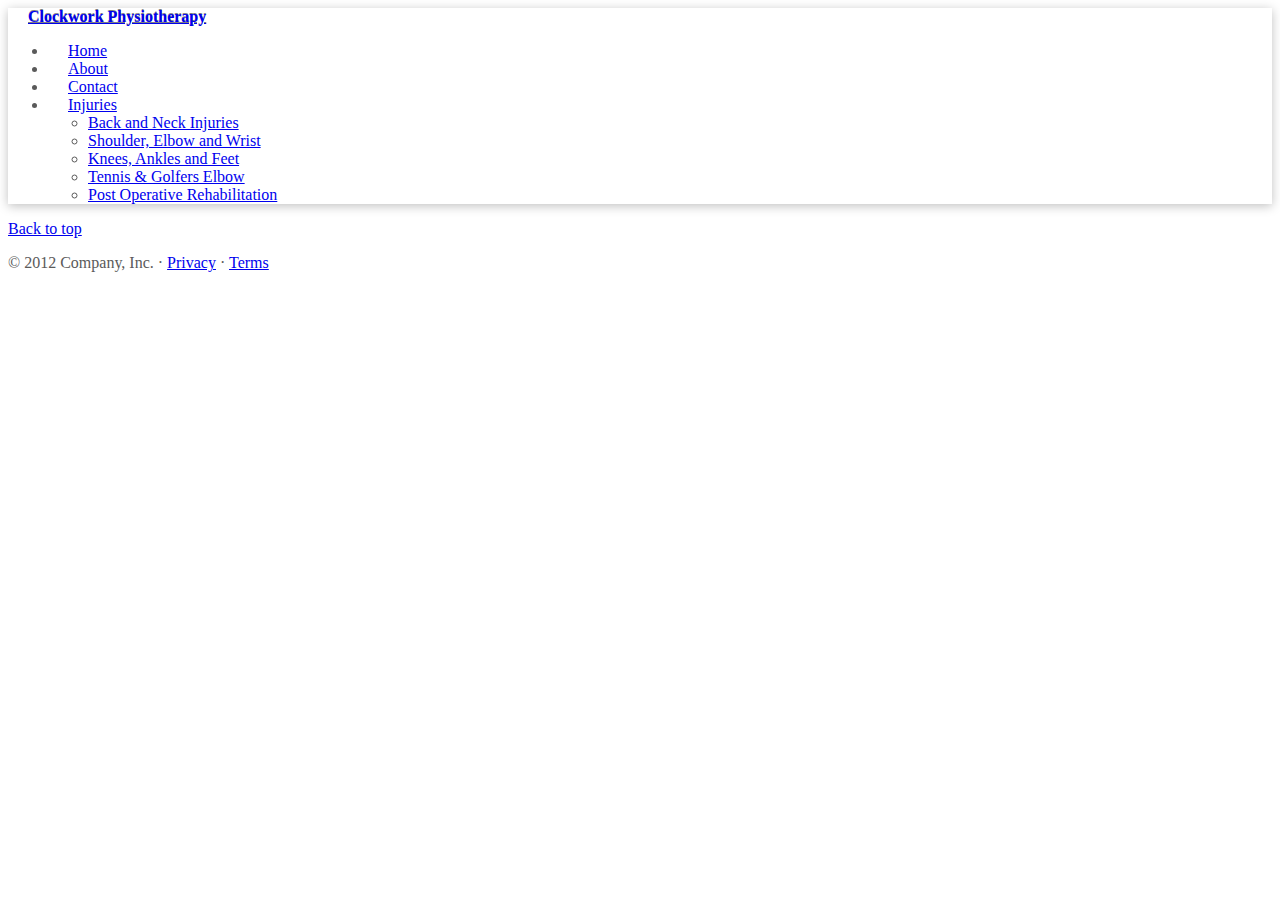
==== app/index.html @ 3b86e5ee "Initial project" ====
<!DOCTYPE html>
<!--[if lt IE 7]>
<html class="no-js lt-ie9 lt-ie8 lt-ie7">
<![endif]-->
<!--[if IE 7]>
<html class="no-js lt-ie9 lt-ie8">
<![endif]-->
<!--[if IE 8]>
<html class="no-js lt-ie9">
<![endif]-->
<!--[if gt IE 8]>
<!-->
<html class="no-js">
<!--<![endif]-->

<head>
    <meta charset="utf-8"/>
    <meta http-equiv="X-UA-Compatible" content="IE=edge,chrome=1"/>
    <title>
    </title>
    <meta name="description" content=""/>
    <meta name="viewport" content="width=device-width"/>
    <link rel="stylesheet" href="styles/main.css"/>
</head>

<body ng-app="clockworkApp">
<!-- NAVBAR==================================================- ->
<div class="navbar-wrapper">
<!-- Wrap the .navbar in .container to center it within the absolutely positioned parent. -->
<div class="container">
    <div class="navbar navbar-inverse">
        <div class="navbar-inner">
            <!-- Responsive Navbar Part 1: Button for triggering responsive navbar
   (not covered in tutorial). Include responsive CSS to utilize. -->
            <a class="btn btn-navbar" data-toggle="collapse" data-target=".nav-collapse">
                <span class="icon-bar"></span>
                <span class="icon-bar"></span>
                <span class="icon-bar"></span>
            </a>
            <a class="brand" href="#">Clockwork Physiotherapy</a>
            <!-- Responsive Navbar Part 2: Place all navbar contents you want collapsed
          withing .navbar-collapse.collapse. -->
            <div class="nav-collapse collapse">
                <ul class="nav">
                    <li class="active">
                        <a href="#">Home</a>
                    </li>
                    <li>
                        <a href="#about">About</a>
                    </li>
                    <li>
                        <a href="#contact">Contact</a>
                    </li>
                    <!-- Read about Bootstrap dropdowns at http://twitter.github.com/bootstrap/javascript.html#dropdowns
                    -->
                    <li class="dropdown">
                        <a href="#" class="dropdown-toggle" data-toggle="dropdown">Injuries <b class="caret"></b></a>
                        <ul class="dropdown-menu">
                            <li>
                                <a href="#">Back and Neck Injuries</a>
                            </li>
                            <li>
                                <a href="#">Shoulder, Elbow and Wrist</a>
                            </li>
                            <li>
                                <a href="#">Knees, Ankles and Feet</a>
                            </li>
                            <li>
                                <a href="#">Tennis & Golfers Elbow</a>
                            </li>
                            <li>
                                <a href="#">Post Operative Rehabilitation</a>
                            </li>
                        </ul>
                    </li>
                </ul>
            </div>
            <!--/.nav-collapse -->
        </div>
        <!-- /.navbar-inner -->
    </div>
    <!-- /.navbar -->
</div>
<!-- /.container -->
</div>
<!-- /.navbar-wrapper -->

<!-- Carousel==================================================- ->
<div id="myCarousel" class="carousel slide">
<div class="carousel-inner">
<div class="item active">
<img src="../assets/img/examples/slide-01.jpg" alt="">
<div class="container">
  <div class="carousel-caption">
    <h1>Integrated Therapy.</h1>
    <p class="lead">Via combination of diverse treatment approaches we aim to offer the best holistic care possible,  helping you reach your potential and enjoy a high quality of life, whatever your age, problem or goals.</p>
  </div>
</div>
</div>
<div class="item">
<img src="../assets/img/examples/slide-02.jpg" alt="">
<div class="container">
  <div class="carousel-caption">
    <h1>Neck & Back</h1>
    <p class="lead">
Back and Neck pain are often the result of acute trauma or injury, poor posture habits and the accumulation of physical stress on the spine. But there are other causes of back pain such as inflammation and degenerative disorders affecting the joints, such as arthritis.
  </p>
    <a class="btn btn-large btn-primary" href="#">Learn more</a>
  </div>
</div>
</div>
<div class="item">
<img src="../assets/img/examples/slide-03.jpg" alt="">
<div class="container">
  <div class="carousel-caption">
    <h1>Sports Injuries</h1>
    <p class="lead">Sports Injuries
With a strong background in working with both national and international athletes, such as the Irish hockey teams and 1st division Rugby Players, Kathy’s understanding of an athlete’s biomechanics, the physical demands particular to their sport and associated injuries ensures a high standard of care and rehabilitation.</p>
  </div>
</div>
</div>
</div>
<a class="left carousel-control" href="#myCarousel" data-slide="prev">&lsaquo;</a>
      <a class="right carousel-control" href="#myCarousel" data-slide="next">&rsaquo;</a>
    </div><!-- /.carousel -->
<!--[if lt IE 7]>
<p class="chromeframe">
    You are using an outdated browser.
    <a href="http://browsehappy.com/">Upgrade your browser today</a>
    or
    <a href="http://www.google.com/chromeframe/?redirect=true">install Google Chrome Frame</a>
    to better experience this site.
</p>
<![endif]-->
<!--[if lt IE 9]>
<script src="scripts/vendor/es5-shim.min.js">
</script>
<script src="scripts/vendor/json3.min.js">
</script>
<![endif]-->

<!-- Add your site or application content here -->
<div class="container" ng-view>
</div>

<!-- FOOTER -->
<footer>
    <p class="pull-right">
        <a href="#">Back to top</a>
    </p>

    <p>
        &copy; 2012 Company, Inc. &middot;
        <a href="#">Privacy</a>
        &middot;
        <a href="#">Terms</a>
    </p>
</footer>
<script src="scripts/vendor/angular.js">
</script>
<!-- build:js scripts/scripts.js -->
<script src="scripts/app.js">
</script>
<script src="scripts/controllers/main.js">
</script>
<script src="scripts/controllers/about-us.js">
</script>
<!-- endbuild -->
<!-- Google Analytics: change UA-XXXXX-X to be your site's ID. -->
<script>
    var _gaq = [
        ['_setAccount', 'UA-XXXXX-X'],
        ['_trackPageview']
    ];
    (function (d, t) {
        var g = d.createElement(t),
                s = d.getElementsByTagName(t)[0];
        g.src = ('https:' == location.protocol ? '//ssl' : '//www') + '.google-analytics.com/ga.js';
        s.parentNode.insertBefore(g, s)
    }(document, 'script'));
</script>
</body>

</html>
---- app/styles/main.css ----
/* Will be compiled down to a single stylesheet with your sass files */
/* GLOBAL STYLES
-------------------------------------------------- */
/* Padding below the footer and lighter body text */

body {
  padding-bottom: 40px;
  color: #5a5a5a;
}



/* CUSTOMIZE THE NAVBAR
-------------------------------------------------- */

/* Special class on .container surrounding .navbar, used for positioning it into place. */
.navbar-wrapper {
  position: absolute;
  top: 0;
  left: 0;
  right: 0;
  z-index: 10;
  margin-top: 20px;
  margin-bottom: -90px; /* Negative margin to pull up carousel. 90px is roughly margins and height of navbar. */
}
.navbar-wrapper .navbar {

}

/* Remove border and change up box shadow for more contrast */
.navbar .navbar-inner {
  border: 0;
  -webkit-box-shadow: 0 2px 10px rgba(0,0,0,.25);
     -moz-box-shadow: 0 2px 10px rgba(0,0,0,.25);
          box-shadow: 0 2px 10px rgba(0,0,0,.25);
}

/* Downsize the brand/project name a bit */
.navbar .brand {
  padding: 14px 20px 16px; /* Increase vertical padding to match navbar links */
  font-size: 16px;
  font-weight: bold;
  text-shadow: 0 -1px 0 rgba(0,0,0,.5);
}

/* Navbar links: increase padding for taller navbar */
.navbar .nav > li > a {
  padding: 15px 20px;
}

/* Offset the responsive button for proper vertical alignment */
.navbar .btn-navbar {
  margin-top: 10px;
}



/* CUSTOMIZE THE NAVBAR
-------------------------------------------------- */

/* Carousel base class */
.carousel {
  margin-bottom: 60px;
}

.carousel .container {
  position: relative;
  z-index: 9;
}

.carousel-control {
  height: 80px;
  margin-top: 0;
  font-size: 120px;
  text-shadow: 0 1px 1px rgba(0,0,0,.4);
  background-color: transparent;
  border: 0;
}

.carousel .item {
  height: 500px;
}
.carousel img {
  position: absolute;
  top: 0;
  left: 0;
  min-width: 100%;
  height: 500px;
}

.carousel-caption {
  background-color: transparent;
  position: static;
  max-width: 550px;
  padding: 0 20px;
  margin-top: 200px;
}
.carousel-caption h1,
.carousel-caption .lead {
  margin: 0;
  line-height: 1.25;
  color: #fff;
  text-shadow: 0 1px 1px rgba(0,0,0,.4);
}
.carousel-caption .btn {
  margin-top: 10px;
}



/* MARKETING CONTENT
-------------------------------------------------- */

/* Center align the text within the three columns below the carousel */
.marketing .span4 {
  text-align: center;
}
.marketing h2 {
  font-weight: normal;
}
.marketing .span4 p {
  margin-left: 10px;
  margin-right: 10px;
}


/* Featurettes
------------------------- */

.featurette-divider {
  margin: 80px 0; /* Space out the Bootstrap <hr> more */
}
.featurette {
  padding-top: 120px; /* Vertically center images part 1: add padding above and below text. */
  overflow: hidden; /* Vertically center images part 2: clear their floats. */
}
.featurette-image {
  margin-top: -120px; /* Vertically center images part 3: negative margin up the image the same amount of the padding to center it. */
}

/* Give some space on the sides of the floated elements so text doesn't run right into it. */
.featurette-image.pull-left {
  margin-right: 40px;
}
.featurette-image.pull-right {
  margin-left: 40px;
}

/* Thin out the marketing headings */
.featurette-heading {
  font-size: 50px;
  font-weight: 300;
  line-height: 1;
  letter-spacing: -1px;
}



/* RESPONSIVE CSS
-------------------------------------------------- */

@media (max-width: 979px) {

  .container.navbar-wrapper {
    margin-bottom: 0;
    width: auto;
  }
  .navbar-inner {
    border-radius: 0;
    margin: -20px 0;
  }

  .carousel .item {
    height: 500px;
  }
  .carousel img {
    width: auto;
    height: 500px;
  }

  .featurette {
    height: auto;
    padding: 0;
  }
  .featurette-image.pull-left,
  .featurette-image.pull-right {
    display: block;
    float: none;
    max-width: 40%;
    margin: 0 auto 20px;
  }
}


@media (max-width: 767px) {

  .navbar-inner {
    margin: -20px;
  }

  .carousel {
    margin-left: -20px;
    margin-right: -20px;
  }
  .carousel .container {

  }
  .carousel .item {
    height: 300px;
  }
  .carousel img {
    height: 300px;
  }
  .carousel-caption {
    width: 65%;
    padding: 0 70px;
    margin-top: 100px;
  }
  .carousel-caption h1 {
    font-size: 30px;
  }
  .carousel-caption .lead,
  .carousel-caption .btn {
    font-size: 18px;
  }

  .marketing .span4 + .span4 {
    margin-top: 40px;
  }

  .featurette-heading {
    font-size: 30px;
  }
  .featurette .lead {
    font-size: 18px;
    line-height: 1.5;
  }

}
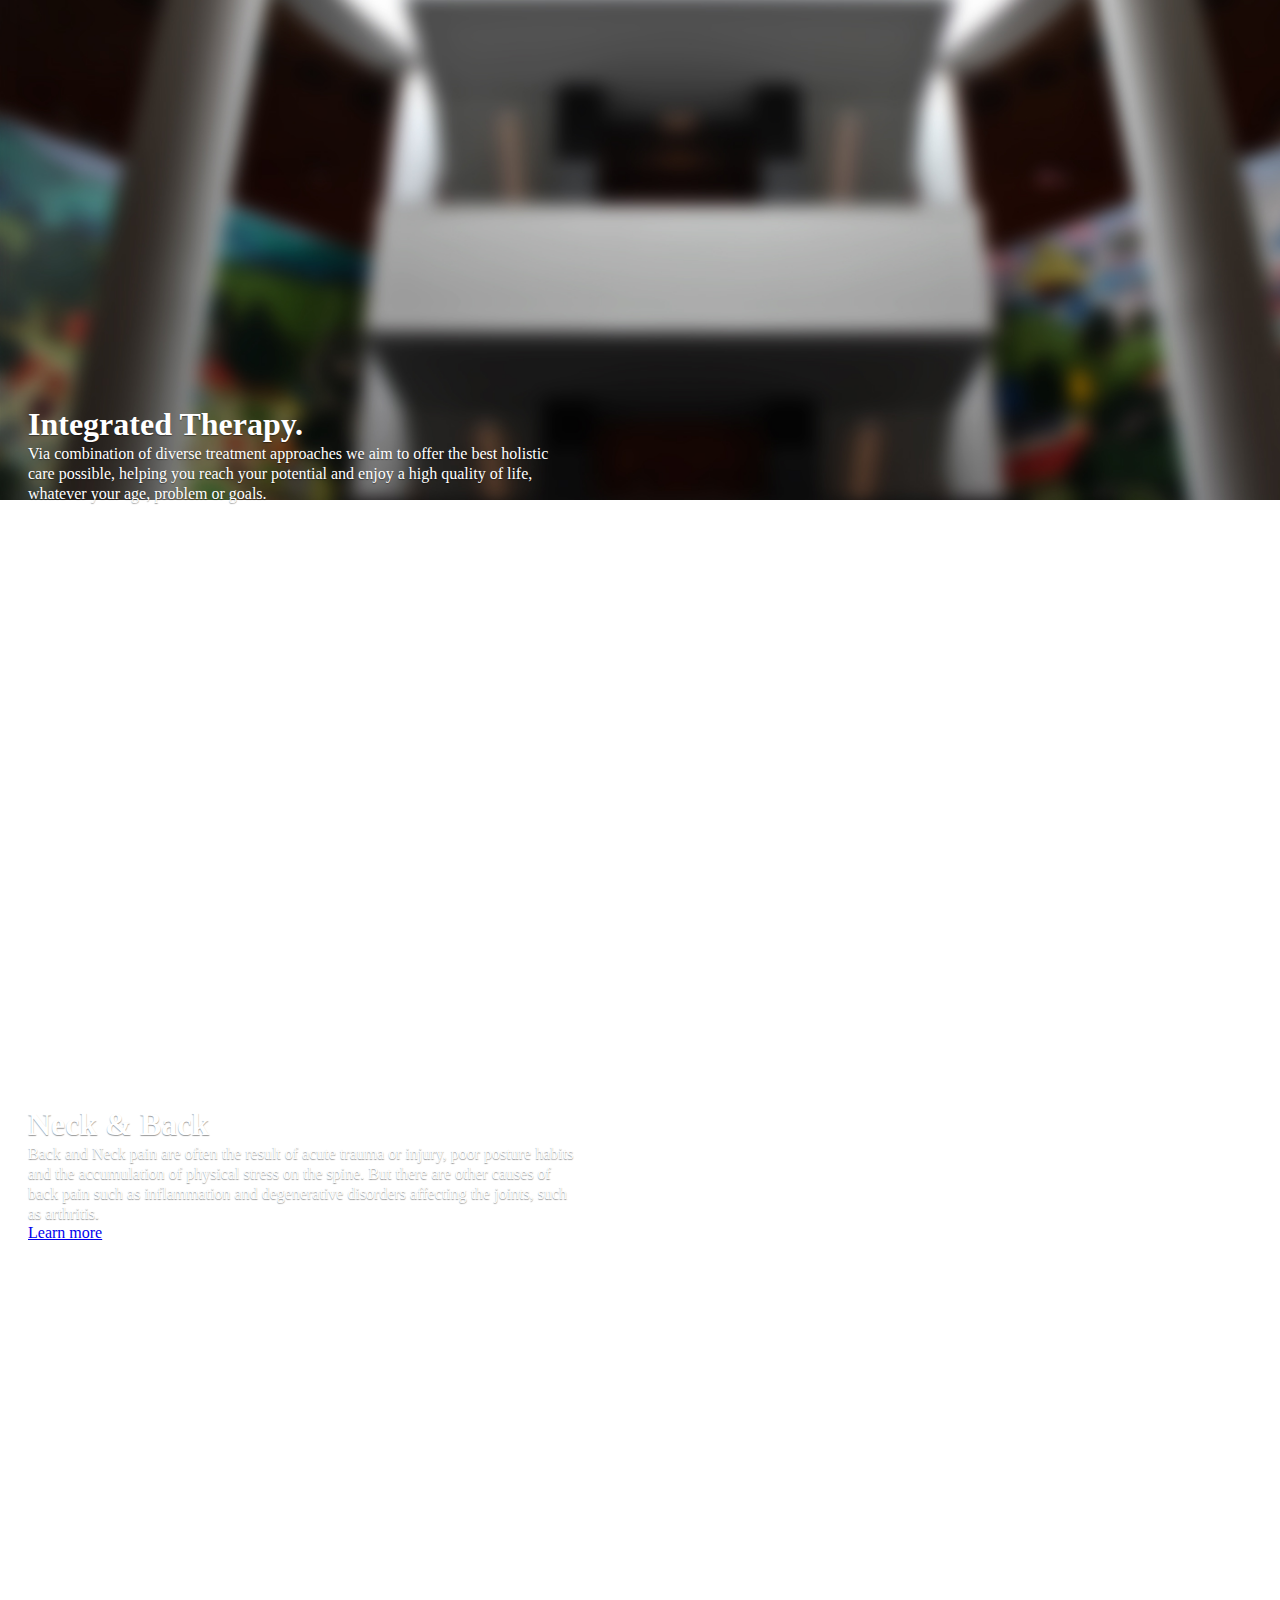
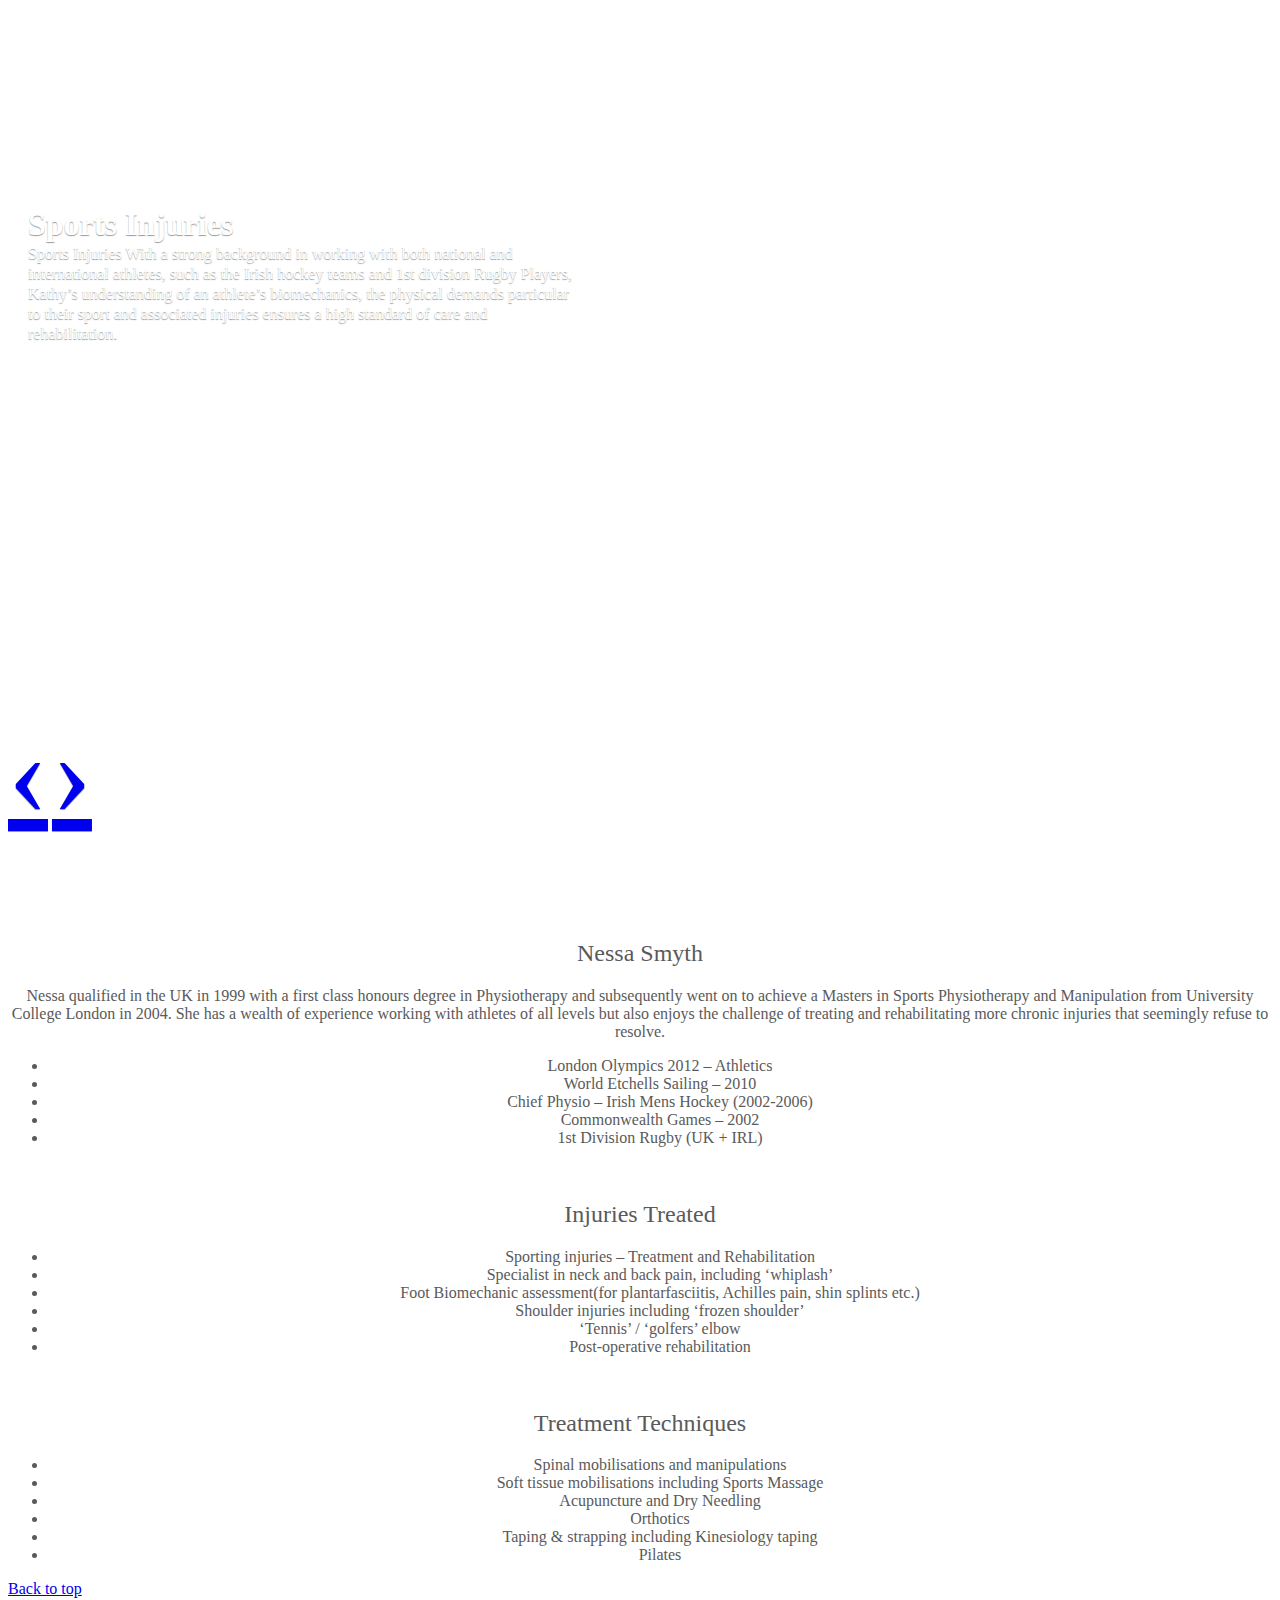
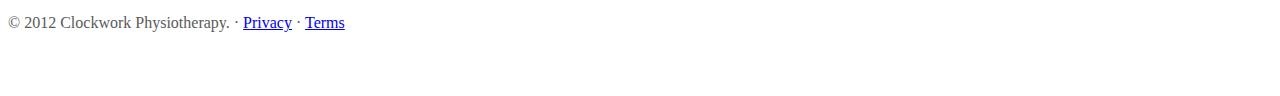
==== commit 8d1d37ef: "Added carousel and some styling" ====
--- a/app/index.html
+++ b/app/index.html
@@ -85,11 +85,10 @@
 </div>
 <!-- /.navbar-wrapper -->
 
-<!-- Carousel==================================================- ->
 <div id="myCarousel" class="carousel slide">
 <div class="carousel-inner">
 <div class="item active">
-<img src="../assets/img/examples/slide-01.jpg" alt="">
+<img src="images/slide-01.jpg" alt="">
 <div class="container">
   <div class="carousel-caption">
     <h1>Integrated Therapy.</h1>
@@ -98,7 +97,7 @@
 </div>
 </div>
 <div class="item">
-<img src="../assets/img/examples/slide-02.jpg" alt="">
+<img src="images/slide-02.jpg" alt="">
 <div class="container">
   <div class="carousel-caption">
     <h1>Neck & Back</h1>
@@ -110,7 +109,7 @@
 </div>
 </div>
 <div class="item">
-<img src="../assets/img/examples/slide-03.jpg" alt="">
+<img src="images/slide-03.jpg" alt="">
 <div class="container">
   <div class="carousel-caption">
     <h1>Sports Injuries</h1>
@@ -150,7 +149,7 @@
     </p>
 
     <p>
-        &copy; 2012 Company, Inc. &middot;
+        &copy; 2012 Clockwork Physiotherapy. &middot;
         <a href="#">Privacy</a>
         &middot;
         <a href="#">Terms</a>
--- a/app/styles/main.css
+++ b/app/styles/main.css
@@ -8,6 +8,14 @@
   color: #5a5a5a;
 }
 
+.custom-hero-unit {
+  padding: 20px;
+  margin-bottom: 30px;
+  background-color: #eeeeee;
+  -webkit-border-radius: 6px;
+  -moz-border-radius: 6px;
+  border-radius: 6px;
+}
 
 
 /* CUSTOMIZE THE NAVBAR
@@ -237,3 +245,7 @@
   }
 
 }
+
+
+
+
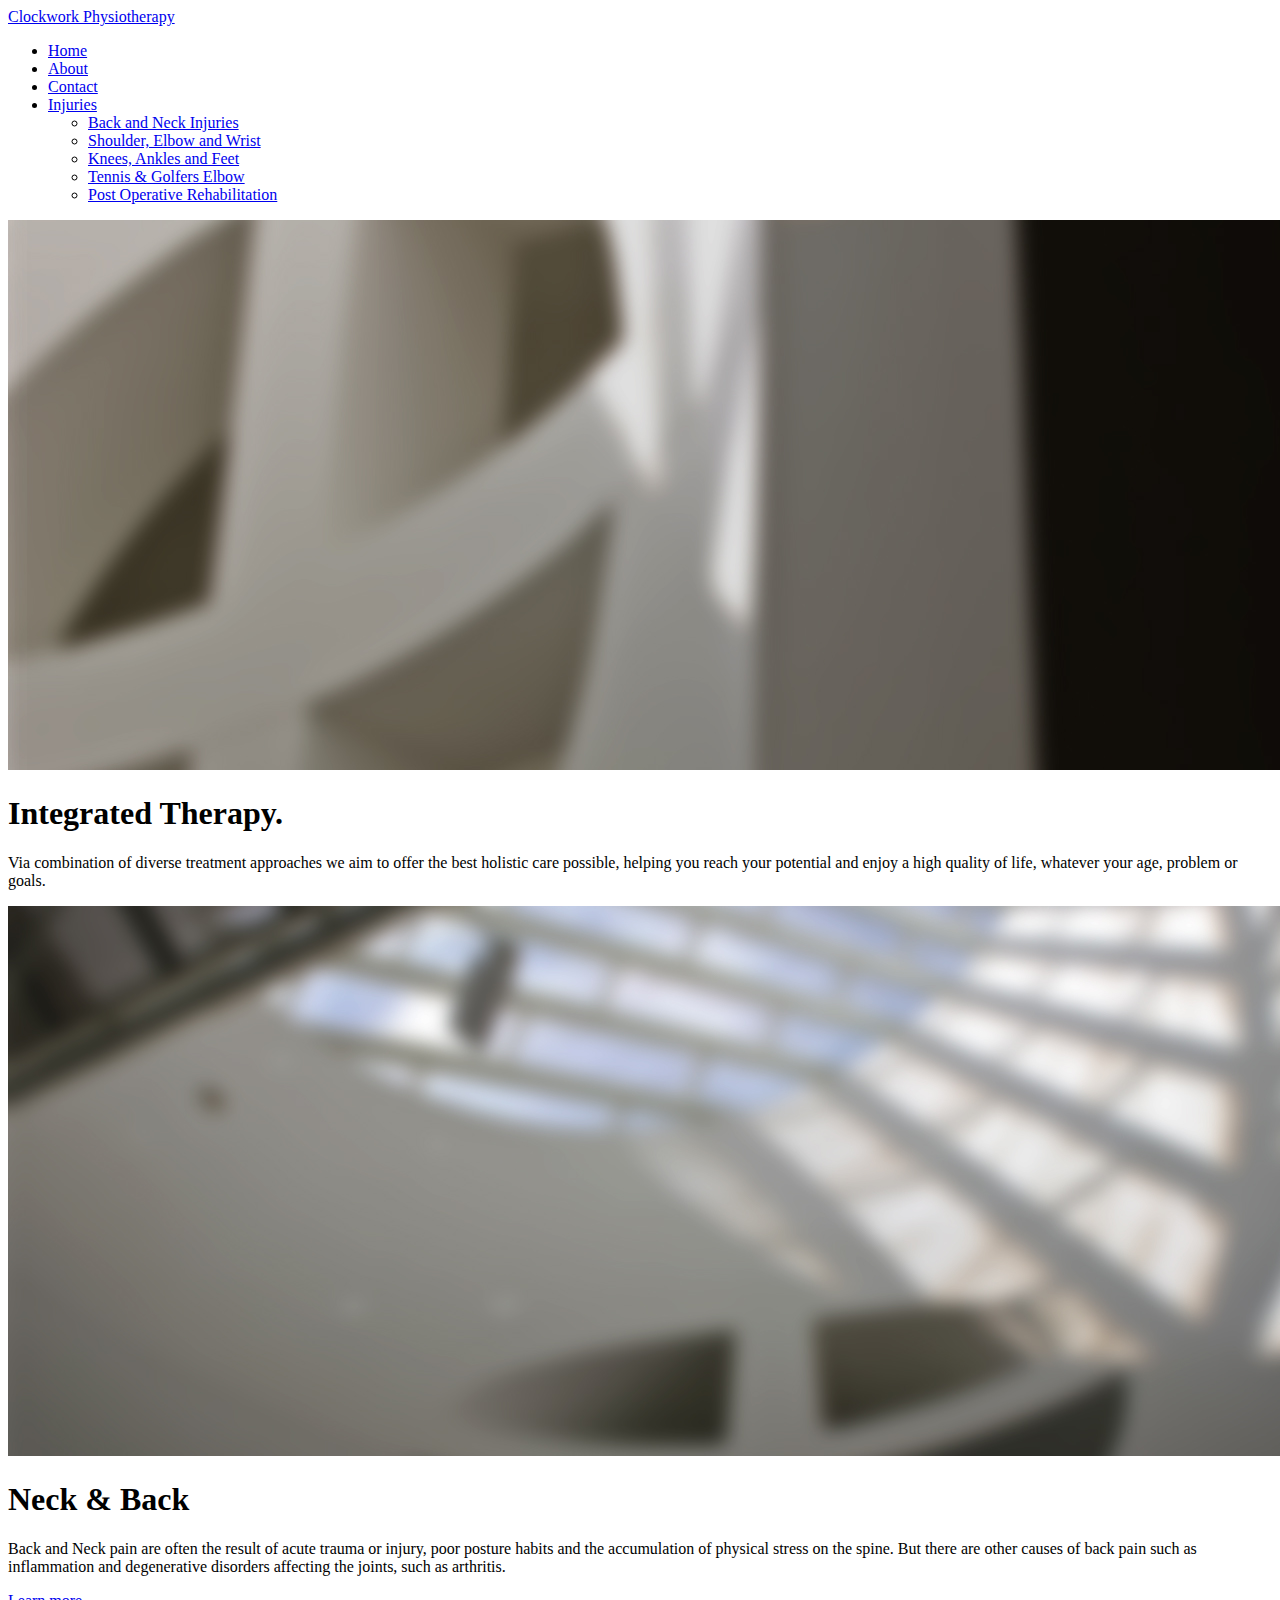
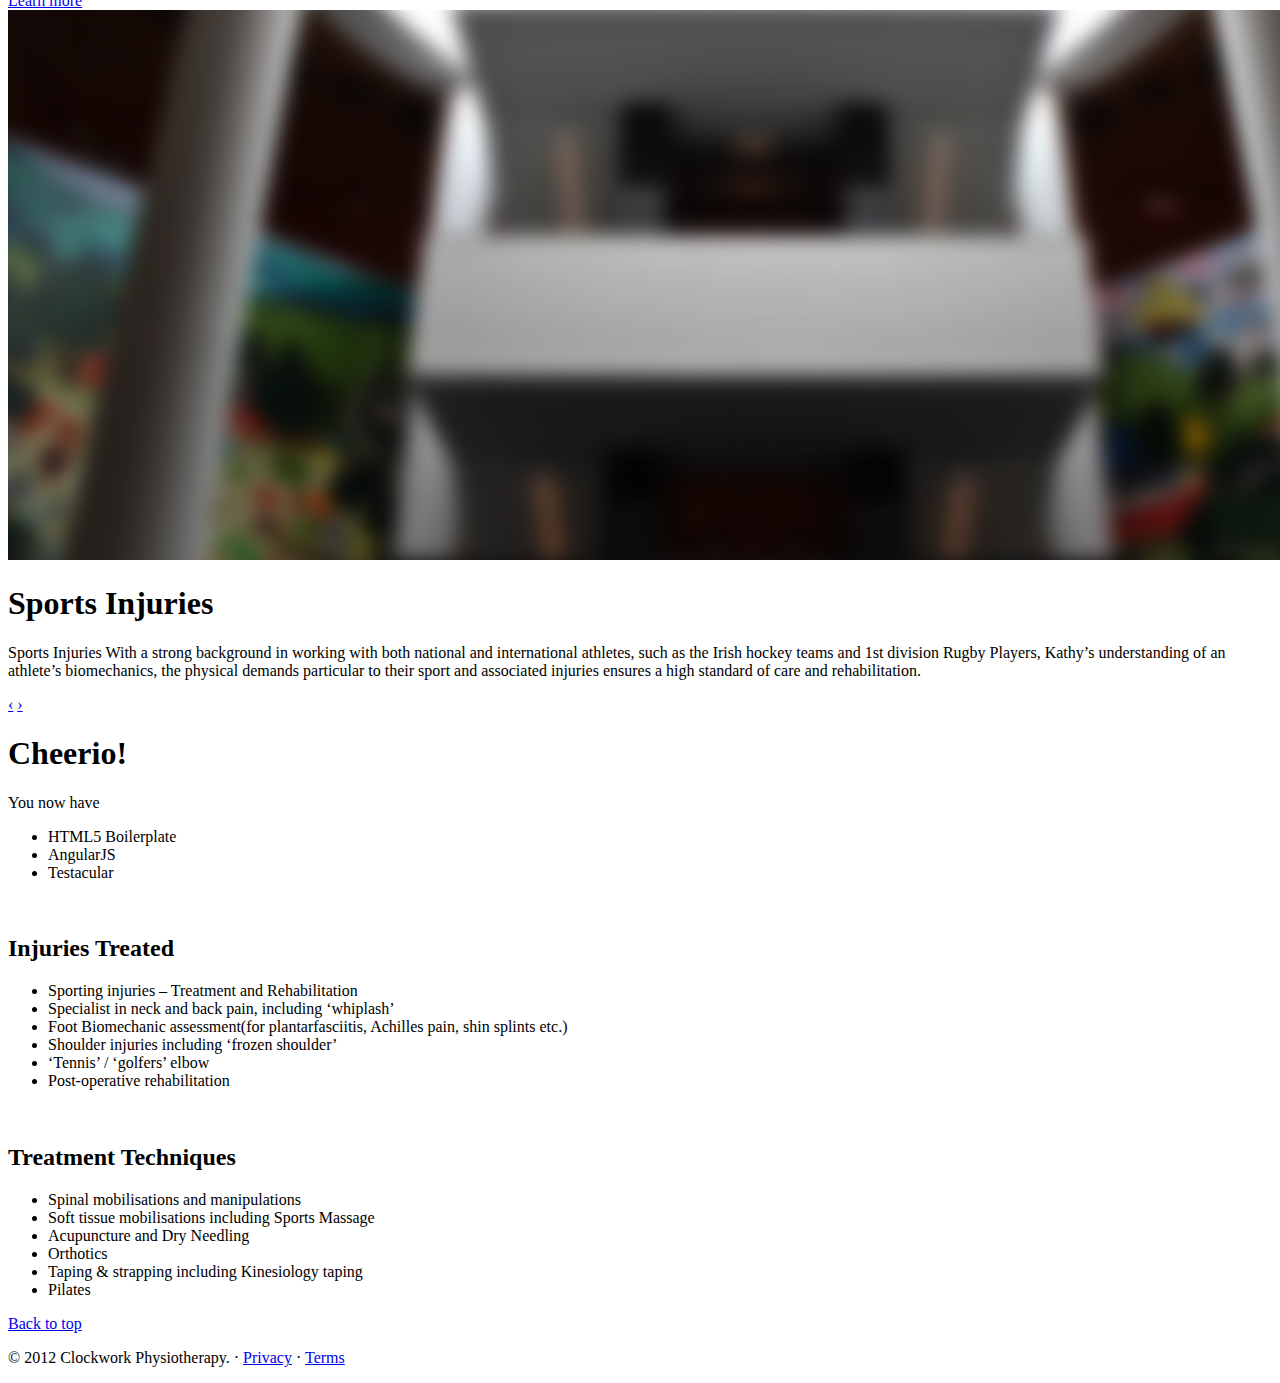
==== commit 55a57e92: "Refactor - got rid of existing compass css" ====
--- a/app/index.html
+++ b/app/index.html
@@ -1,29 +1,18 @@
 <!DOCTYPE html>
-<!--[if lt IE 7]>
-<html class="no-js lt-ie9 lt-ie8 lt-ie7">
-<![endif]-->
-<!--[if IE 7]>
-<html class="no-js lt-ie9 lt-ie8">
-<![endif]-->
-<!--[if IE 8]>
-<html class="no-js lt-ie9">
-<![endif]-->
-<!--[if gt IE 8]>
-<!-->
-<html class="no-js">
-<!--<![endif]-->
+<!--[if lt IE 7]>      <html class="no-js lt-ie9 lt-ie8 lt-ie7"> <![endif]-->
+<!--[if IE 7]>         <html class="no-js lt-ie9 lt-ie8"> <![endif]-->
+<!--[if IE 8]>         <html class="no-js lt-ie9"> <![endif]-->
+<!--[if gt IE 8]><!--> <html class="no-js"> <!--<![endif]-->
+    <head>
+        <meta charset="utf-8"/>
+        <meta http-equiv="X-UA-Compatible" content="IE=edge,chrome=1"/>
+        <title></title>
+        <meta name="description" content=""/>
+        <meta name="viewport" content="width=device-width"/>
+        <link rel="stylesheet" href="styles/main.css"/>
 
-<head>
-    <meta charset="utf-8"/>
-    <meta http-equiv="X-UA-Compatible" content="IE=edge,chrome=1"/>
-    <title>
-    </title>
-    <meta name="description" content=""/>
-    <meta name="viewport" content="width=device-width"/>
-    <link rel="stylesheet" href="styles/main.css"/>
-</head>
-
-<body ng-app="clockworkApp">
+    </head>
+    <body ng-app="clockworkApp">
 <!-- NAVBAR==================================================- ->
 <div class="navbar-wrapper">
 <!-- Wrap the .navbar in .container to center it within the absolutely positioned parent. -->
@@ -122,25 +111,17 @@
 <a class="left carousel-control" href="#myCarousel" data-slide="prev">&lsaquo;</a>
       <a class="right carousel-control" href="#myCarousel" data-slide="next">&rsaquo;</a>
     </div><!-- /.carousel -->
-<!--[if lt IE 7]>
-<p class="chromeframe">
-    You are using an outdated browser.
-    <a href="http://browsehappy.com/">Upgrade your browser today</a>
-    or
-    <a href="http://www.google.com/chromeframe/?redirect=true">install Google Chrome Frame</a>
-    to better experience this site.
-</p>
-<![endif]-->
-<!--[if lt IE 9]>
-<script src="scripts/vendor/es5-shim.min.js">
-</script>
-<script src="scripts/vendor/json3.min.js">
-</script>
-<![endif]-->
+        <!--[if lt IE 7]>
+            <p class="chromeframe">You are using an outdated browser. <a href="http://browsehappy.com/">Upgrade your browser today</a> or <a href="http://www.google.com/chromeframe/?redirect=true">install Google Chrome Frame</a> to better experience this site.</p>
+        <![endif]-->
+        
+        <!--[if lt IE 9]>
+            <script src="scripts/vendor/es5-shim.min.js"></script>
+            <script src="scripts/vendor/json3.min.js"></script>
+        <![endif]-->
 
-<!-- Add your site or application content here -->
-<div class="container" ng-view>
-</div>
+        <!-- Add your site or application content here -->
+        <div class="container" ng-view></div>
 
 <!-- FOOTER -->
 <footer>
@@ -157,27 +138,17 @@
 </footer>
 <script src="scripts/vendor/angular.js">
 </script>
-<!-- build:js scripts/scripts.js -->
-<script src="scripts/app.js">
-</script>
-<script src="scripts/controllers/main.js">
-</script>
-<script src="scripts/controllers/about-us.js">
-</script>
-<!-- endbuild -->
-<!-- Google Analytics: change UA-XXXXX-X to be your site's ID. -->
-<script>
-    var _gaq = [
-        ['_setAccount', 'UA-XXXXX-X'],
-        ['_trackPageview']
-    ];
-    (function (d, t) {
-        var g = d.createElement(t),
-                s = d.getElementsByTagName(t)[0];
-        g.src = ('https:' == location.protocol ? '//ssl' : '//www') + '.google-analytics.com/ga.js';
-        s.parentNode.insertBefore(g, s)
-    }(document, 'script'));
-</script>
-</body>
+        <!-- build:js scripts/scripts.js -->
+        <script src="scripts/app.js"></script>
+        <script src="scripts/controllers/main.js"></script>
+        <!-- endbuild -->
 
-</html>+        <!-- Google Analytics: change UA-XXXXX-X to be your site's ID. -->
+        <script>
+            var _gaq=[['_setAccount','UA-XXXXX-X'],['_trackPageview']];
+            (function(d,t){var g=d.createElement(t),s=d.getElementsByTagName(t)[0];
+            g.src=('https:'==location.protocol?'//ssl':'//www')+'.google-analytics.com/ga.js';
+            s.parentNode.insertBefore(g,s)}(document,'script'));
+        </script>
+    </body>
+</html>
--- a/app/styles/main.css
+++ b/app/styles/main.css
@@ -1,251 +1 @@
-/* Will be compiled down to a single stylesheet with your sass files */
-/* GLOBAL STYLES
--------------------------------------------------- */
-/* Padding below the footer and lighter body text */
-
-body {
-  padding-bottom: 40px;
-  color: #5a5a5a;
-}
-
-.custom-hero-unit {
-  padding: 20px;
-  margin-bottom: 30px;
-  background-color: #eeeeee;
-  -webkit-border-radius: 6px;
-  -moz-border-radius: 6px;
-  border-radius: 6px;
-}
-
-
-/* CUSTOMIZE THE NAVBAR
--------------------------------------------------- */
-
-/* Special class on .container surrounding .navbar, used for positioning it into place. */
-.navbar-wrapper {
-  position: absolute;
-  top: 0;
-  left: 0;
-  right: 0;
-  z-index: 10;
-  margin-top: 20px;
-  margin-bottom: -90px; /* Negative margin to pull up carousel. 90px is roughly margins and height of navbar. */
-}
-.navbar-wrapper .navbar {
-
-}
-
-/* Remove border and change up box shadow for more contrast */
-.navbar .navbar-inner {
-  border: 0;
-  -webkit-box-shadow: 0 2px 10px rgba(0,0,0,.25);
-     -moz-box-shadow: 0 2px 10px rgba(0,0,0,.25);
-          box-shadow: 0 2px 10px rgba(0,0,0,.25);
-}
-
-/* Downsize the brand/project name a bit */
-.navbar .brand {
-  padding: 14px 20px 16px; /* Increase vertical padding to match navbar links */
-  font-size: 16px;
-  font-weight: bold;
-  text-shadow: 0 -1px 0 rgba(0,0,0,.5);
-}
-
-/* Navbar links: increase padding for taller navbar */
-.navbar .nav > li > a {
-  padding: 15px 20px;
-}
-
-/* Offset the responsive button for proper vertical alignment */
-.navbar .btn-navbar {
-  margin-top: 10px;
-}
-
-
-
-/* CUSTOMIZE THE NAVBAR
--------------------------------------------------- */
-
-/* Carousel base class */
-.carousel {
-  margin-bottom: 60px;
-}
-
-.carousel .container {
-  position: relative;
-  z-index: 9;
-}
-
-.carousel-control {
-  height: 80px;
-  margin-top: 0;
-  font-size: 120px;
-  text-shadow: 0 1px 1px rgba(0,0,0,.4);
-  background-color: transparent;
-  border: 0;
-}
-
-.carousel .item {
-  height: 500px;
-}
-.carousel img {
-  position: absolute;
-  top: 0;
-  left: 0;
-  min-width: 100%;
-  height: 500px;
-}
-
-.carousel-caption {
-  background-color: transparent;
-  position: static;
-  max-width: 550px;
-  padding: 0 20px;
-  margin-top: 200px;
-}
-.carousel-caption h1,
-.carousel-caption .lead {
-  margin: 0;
-  line-height: 1.25;
-  color: #fff;
-  text-shadow: 0 1px 1px rgba(0,0,0,.4);
-}
-.carousel-caption .btn {
-  margin-top: 10px;
-}
-
-
-
-/* MARKETING CONTENT
--------------------------------------------------- */
-
-/* Center align the text within the three columns below the carousel */
-.marketing .span4 {
-  text-align: center;
-}
-.marketing h2 {
-  font-weight: normal;
-}
-.marketing .span4 p {
-  margin-left: 10px;
-  margin-right: 10px;
-}
-
-
-/* Featurettes
-------------------------- */
-
-.featurette-divider {
-  margin: 80px 0; /* Space out the Bootstrap <hr> more */
-}
-.featurette {
-  padding-top: 120px; /* Vertically center images part 1: add padding above and below text. */
-  overflow: hidden; /* Vertically center images part 2: clear their floats. */
-}
-.featurette-image {
-  margin-top: -120px; /* Vertically center images part 3: negative margin up the image the same amount of the padding to center it. */
-}
-
-/* Give some space on the sides of the floated elements so text doesn't run right into it. */
-.featurette-image.pull-left {
-  margin-right: 40px;
-}
-.featurette-image.pull-right {
-  margin-left: 40px;
-}
-
-/* Thin out the marketing headings */
-.featurette-heading {
-  font-size: 50px;
-  font-weight: 300;
-  line-height: 1;
-  letter-spacing: -1px;
-}
-
-
-
-/* RESPONSIVE CSS
--------------------------------------------------- */
-
-@media (max-width: 979px) {
-
-  .container.navbar-wrapper {
-    margin-bottom: 0;
-    width: auto;
-  }
-  .navbar-inner {
-    border-radius: 0;
-    margin: -20px 0;
-  }
-
-  .carousel .item {
-    height: 500px;
-  }
-  .carousel img {
-    width: auto;
-    height: 500px;
-  }
-
-  .featurette {
-    height: auto;
-    padding: 0;
-  }
-  .featurette-image.pull-left,
-  .featurette-image.pull-right {
-    display: block;
-    float: none;
-    max-width: 40%;
-    margin: 0 auto 20px;
-  }
-}
-
-
-@media (max-width: 767px) {
-
-  .navbar-inner {
-    margin: -20px;
-  }
-
-  .carousel {
-    margin-left: -20px;
-    margin-right: -20px;
-  }
-  .carousel .container {
-
-  }
-  .carousel .item {
-    height: 300px;
-  }
-  .carousel img {
-    height: 300px;
-  }
-  .carousel-caption {
-    width: 65%;
-    padding: 0 70px;
-    margin-top: 100px;
-  }
-  .carousel-caption h1 {
-    font-size: 30px;
-  }
-  .carousel-caption .lead,
-  .carousel-caption .btn {
-    font-size: 18px;
-  }
-
-  .marketing .span4 + .span4 {
-    margin-top: 40px;
-  }
-
-  .featurette-heading {
-    font-size: 30px;
-  }
-  .featurette .lead {
-    font-size: 18px;
-    line-height: 1.5;
-  }
-
-}
-
-
-
-
+/* Will be compiled down to a single stylesheet with your sass files */